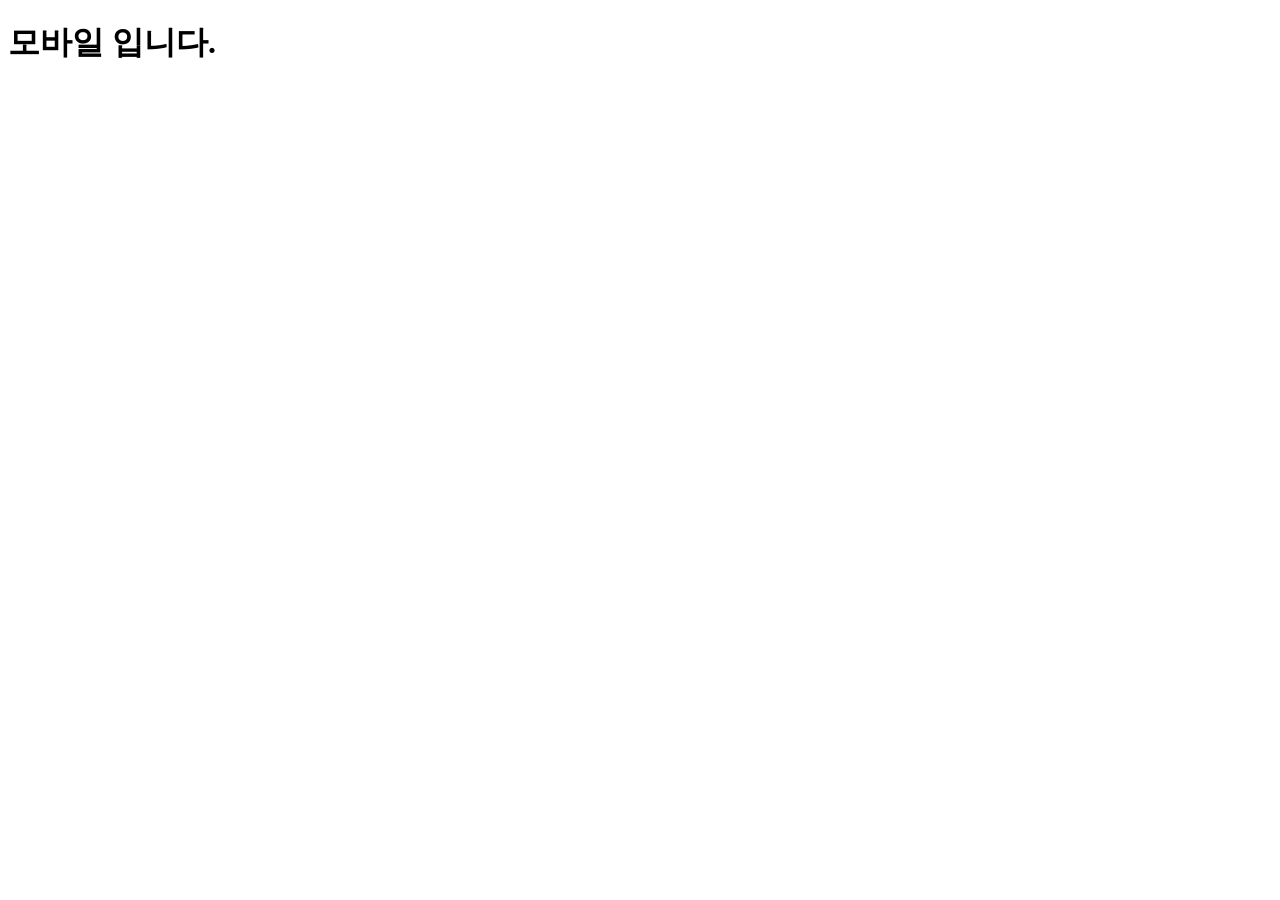
==== index.html @ 20794ac8 "hi" ====
<!DOCTYPE html>
<html lang="ko">
<head>
    <meta charset="UTF-8">
    <meta http-equiv="X-UA-Compatible" content="IE=edge">
    <meta name="viewport" content="width=device-width, initial-scale=1.0">
    <title>크로스미디어 구현</title>
</head>
<body>
    <script>
        var divice = "win16|win32|win64|mac|macintel|linux";
        if(navigator.platform) {
            if(divice.indexOf(navigator.platform.toLowerCase()) < 0) {
                location.href = "mobile.html";
            } else {
                location.href = "desktop.html";
            }
        }
        </script>
</body>
</html>
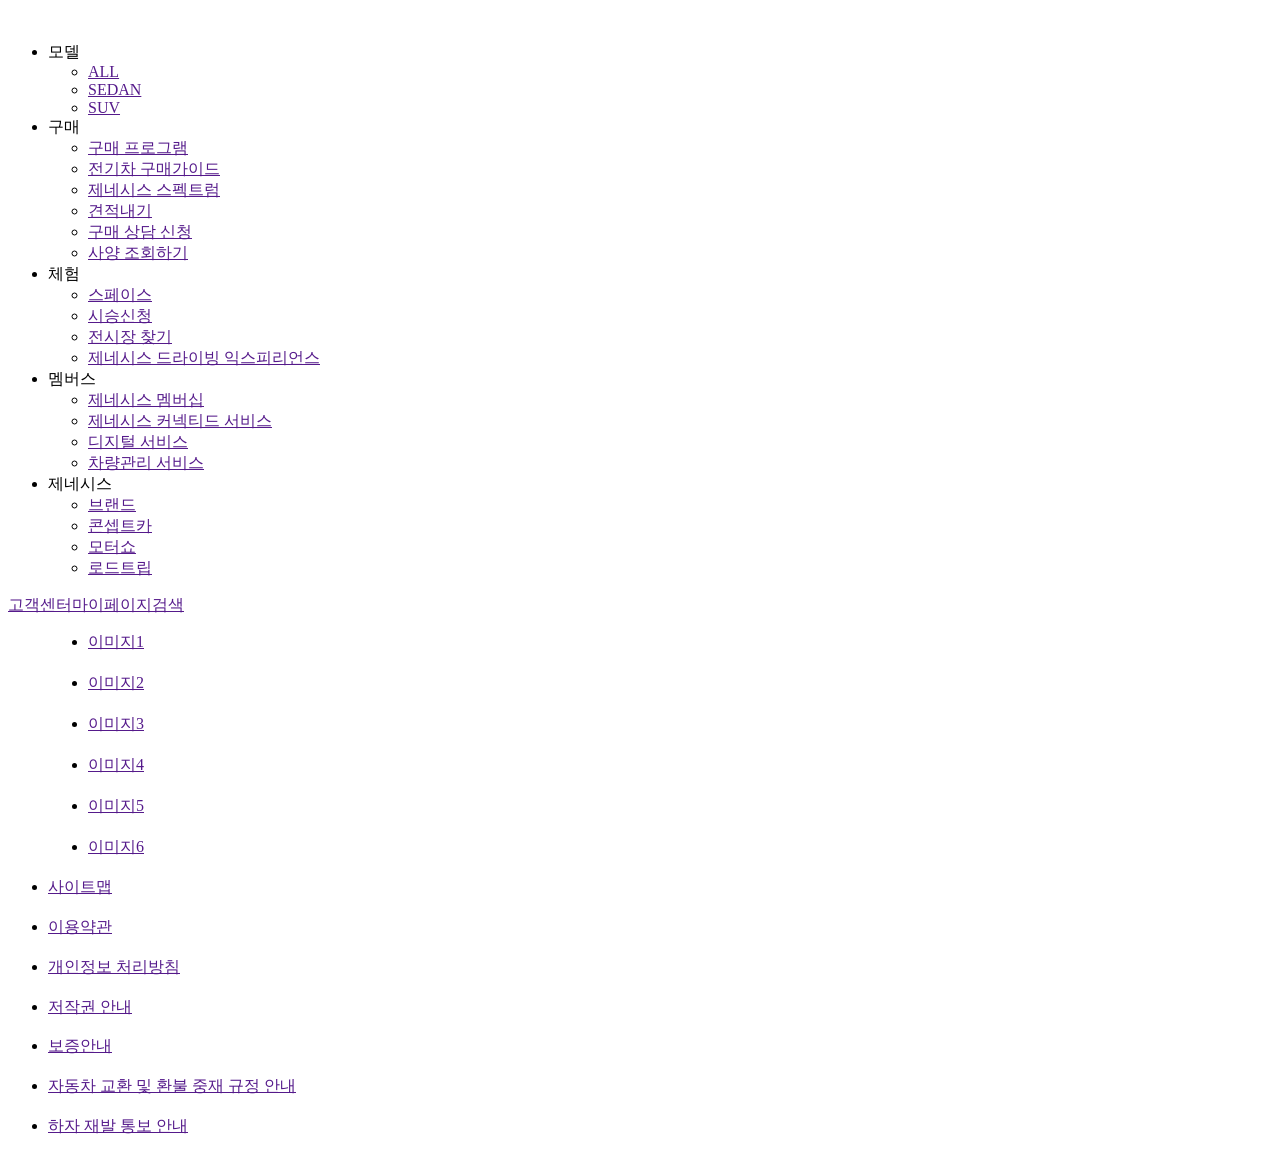
==== commit 4fb004ae: "web1" ====
--- a/index.html
+++ b/index.html
@@ -4,18 +4,178 @@
     <meta charset="UTF-8">
     <meta http-equiv="X-UA-Compatible" content="IE=edge">
     <meta name="viewport" content="width=device-width, initial-scale=1.0">
-    <title>크로스미디어 구현</title>
+    <title>Document</title>
 </head>
 <body>
-    <script>
-        var divice = "win16|win32|win64|mac|macintel|linux";
-        if(navigator.platform) {
-            if(divice.indexOf(navigator.platform.toLowerCase()) < 0) {
-                location.href = "mobile.html";
-            } else {
-                location.href = "desktop.html";
-            }
-        }
-        </script>
+    <div class="wrap">
+        <header id="hd">
+            <div class="hd_wrap">
+                <!-- (a.logo>img)+(nav#gnb>ul>li*5>span+(ul.sum>li*4>a{메뉴$}))+(p#tnb>a{상단$}*3) -->
+                <a href="./index.html" class="logo"><img src="./" alt=""></a>
+                <nav id="gnb">
+                    <ul>
+                        <li>
+                            <span>모델</span>
+                            <ul class="sum">
+                                <li><a href="">ALL</a></li>
+                                <li><a href="">SEDAN</a></li>
+                                <li><a href="">SUV</a></li>
+                            </ul>
+                        </li>
+                        <li>
+                            <span>구매</span>
+                            <ul class="sum">
+                                <li><a href="">구매 프로그램</a></li>
+                                <li><a href="">전기차 구매가이드</a></li>
+                                <li><a href="">제네시스 스펙트럼</a></li>
+                                <li><a href="">견적내기</a></li>
+                                <li><a href="">구매 상담 신청</a></li>
+                                <li><a href="">사양 조회하기</a></li>
+                            </ul>
+                        </li>
+                        <li>
+                            <span>체험</span>
+                            <ul class="sum">
+                                <li><a href="">스페이스</a></li>
+                                <li><a href="">시승신청</a></li>
+                                <li><a href="">전시장 찾기</a></li>
+                                <li><a href="">제네시스 드라이빙 익스피리언스</a></li>
+                            </ul>
+                        </li>
+                        <li>
+                            <span>멤버스</span>
+                            <ul class="sum">
+                                <li><a href="">제네시스 멤버십</a></li>
+                                <li><a href="">제네시스 커넥티드 서비스</a></li>
+                                <li><a href="">디지털 서비스</a></li>
+                                <li><a href="">차량관리 서비스</a></li>
+                            </ul>
+                        </li>
+                        <li>
+                            <span>제네시스</span>
+                            <ul class="sum">
+                                <li><a href="">브랜드</a></li>
+                                <li><a href="">콘셉트카</a></li>
+                                <li><a href="">모터쇼</a></li>
+                                <li><a href="">로드트립</a></li>
+                            </ul>
+                        </li>
+                    </ul>
+                </nav>
+                <p id="tnb"><a href="">고객센터</a><a href="">마이페이지</a><a href="">검색</a></p>
+
+            </div>
+        </header>
+
+
+        <div id="content">
+            <figure id="vs">
+                <ul class="img_box">
+                    <li>
+                        <a href="">이미지1</a>
+                        <div class="tit_box">
+                            <h2 class="vs_tit"></h2>
+                            <p class="vs_com"></p>
+                        </div>
+                    </li>
+                    <li>
+                        <a href="">이미지2</a>
+                        <div class="tit_box">
+                            <h2 class="vs_tit"></h2>
+                            <p class="vs_com"></p>
+                        </div>
+                    </li>
+                    <li>
+                        <a href="">이미지3</a>
+                        <div class="tit_box">
+                            <h2 class="vs_tit"></h2>
+                            <p class="vs_com"></p>
+                        </div>
+                    </li>
+                    <li>
+                        <a href="">이미지4</a>
+                        <div class="tit_box">
+                            <h2 class="vs_tit"></h2>
+                            <p class="vs_com"></p>
+                        </div>
+                    </li>
+                    <li>
+                        <a href="">이미지5</a>
+                        <div class="tit_box">
+                            <h2 class="vs_tit"></h2>
+                            <p class="vs_com"></p>
+                        </div>
+                    </li>
+                    <li>
+                        <a href="">이미지6</a>
+                        <div class="tit_box">
+                            <h2 class="vs_tit"></h2>
+                            <p class="vs_com"></p>
+                        </div>
+                    </li>
+                </ul>
+            </figure>
+            <div class="grid_box">
+                <ul>
+                    <li class="col2">
+                        <a href="">사이트맵
+                            <h3 class="col_tit"></h3>
+                            <p class="col_com"></p>
+                            <span class="arrow"></span>
+                        </a>
+                    </li>
+                    <li class="col2">
+                        <a href="">이용약관
+                            <h3 class="col_tit"></h3>
+                            <p class="col_com"></p>
+                            <span class="arrow"></span>
+                        </a>
+                    </li>
+                    <li class="col2">
+                        <a href="">개인정보 처리방침
+                            <h3 class="col_tit"></h3>
+                            <p class="col_com"></p>
+                            <span class="arrow"></span>
+                        </a>
+                    </li>
+                    <li class="col2">
+                        <a href="">저작권 안내
+                            <h3 class="col_tit"></h3>
+                            <p class="col_com"></p>
+                            <span class="arrow"></span>
+                        </a>
+                    </li>
+                    <li class="col2">
+                        <a href="">보증안내
+                            <h3 class="col_tit"></h3>
+                            <p class="col_com"></p>
+                            <span class="arrow"></span>
+                        </a>
+                    </li>
+                    <li class="col2">
+                        <a href="">자동차 교환 및 환불 중재 규정 안내
+                            <h3 class="col_tit"></h3>
+                            <p class="col_com"></p>
+                            <span class="arrow"></span>
+                        </a>
+                    </li>
+                    <li class="col2">
+                        <a href="">하자 재발 통보 안내
+                            <h3 class="col_tit"></h3>
+                            <p class="col_com"></p>
+                            <span class="arrow"></span>
+                        </a>
+                    </li>
+                </ul>
+            </div>
+
+        </div>
+
+
+        <footer id="ft">
+
+
+        </footer>
+    </div>
 </body>
 </html>
